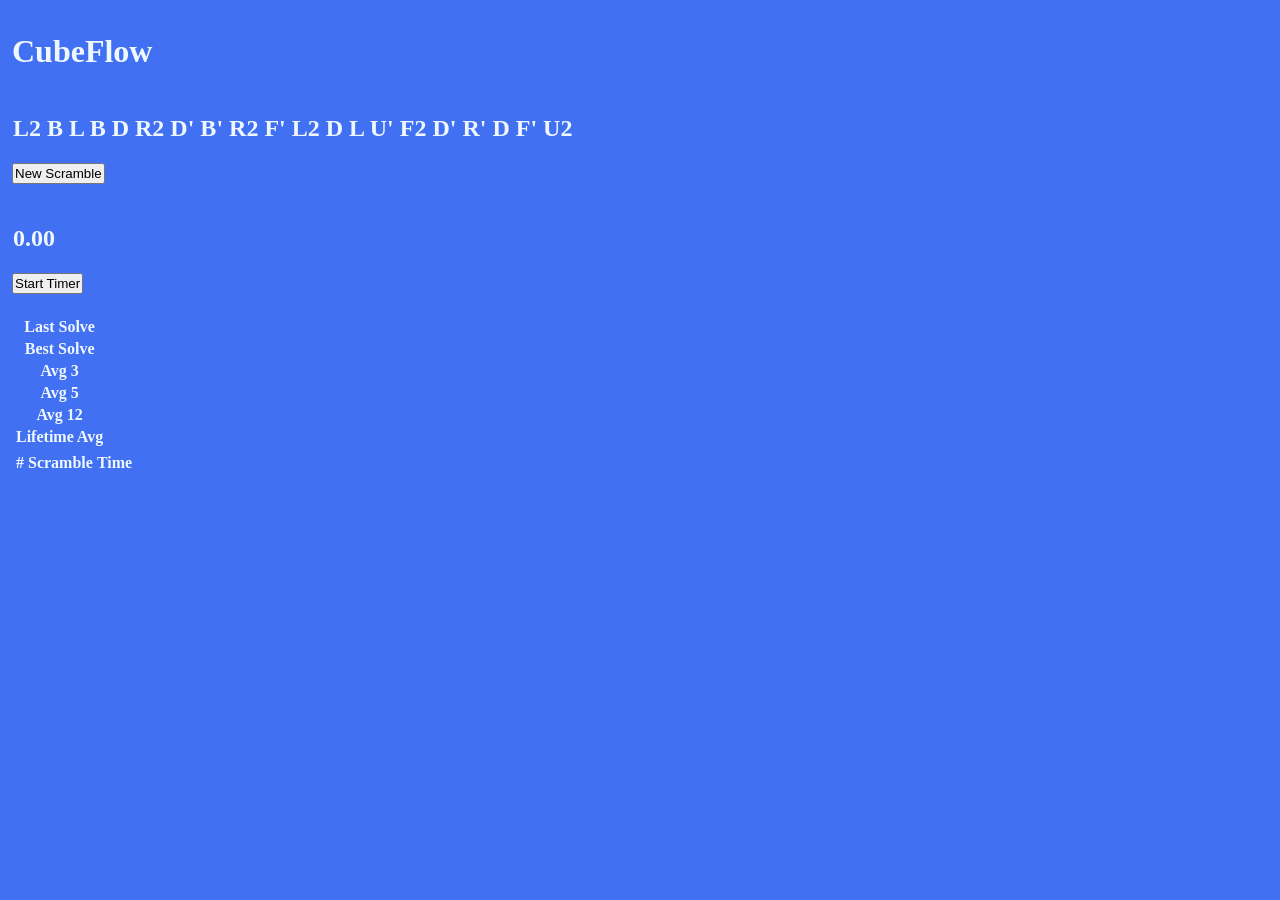
==== templates/index.html @ a4c533a3 "Deleting solves from the table now possible" ====
<!doctype html>
<html lang="en">
  <head>
    <meta charset="UTF-8" />
    <meta name="viewport" content="width=device-width, initial-scale=1.0" />
    <link rel="stylesheet" href="../static/style.css" />
    <title>Document</title>
  </head>
  <body>
    <div id="app">
      <h1>CubeFlow</h1>

      <div>
        <h2 id="scramble"></h2>
        <button onclick="generateScramble()">New Scramble</button>
      </div>

      <br />

      <div>
        <h2 id="timer">0.00</h2>
        <button id="timer_btn" onclick="toggleTimer()">Start Timer</button>
      </div>

      <br />

      <div id="stats">
        <table>
          <tbody>
            <tr>
              <th scope="row">Last Solve</th>
              <td id="last"></td>
            </tr>
            <tr>
              <th scope="row">Best Solve</th>
              <td id="best"></td>
            </tr>
            <tr>
              <th scope="row">Avg 3</th>
              <td id="avg3"></td>
            </tr>
            <tr>
              <th scope="row">Avg 5</th>
              <td id="avg5"></td>
            </tr>
            <tr>
              <th scope="row">Avg 12</th>
              <td id="avg12"></td>
            </tr>
            <tr>
              <th scope="row">Lifetime Avg</th>
              <td id="avgAll"></td>
            </tr>
          </tbody>
        </table>

        <table id="solves_tbl">
          <thead>
            <tr>
              <th>#</th>
              <th>Scramble</th>
              <th>Time</th>
            </tr>
          </thead>
          <tbody id="solves_tbl_body">
            <!-- This section is auto-filled in the 
             index.js - UpdateUI() function. -->
          </tbody>
        </table>
      </div>
    </div>

    <script src="../static/index.js"></script>
  </body>
</html>
---- static/style.css ----
* {
  padding: 1px;
}
body {
  background-color: rgb(65, 112, 242);
}

#app {
  color: aliceblue;
}
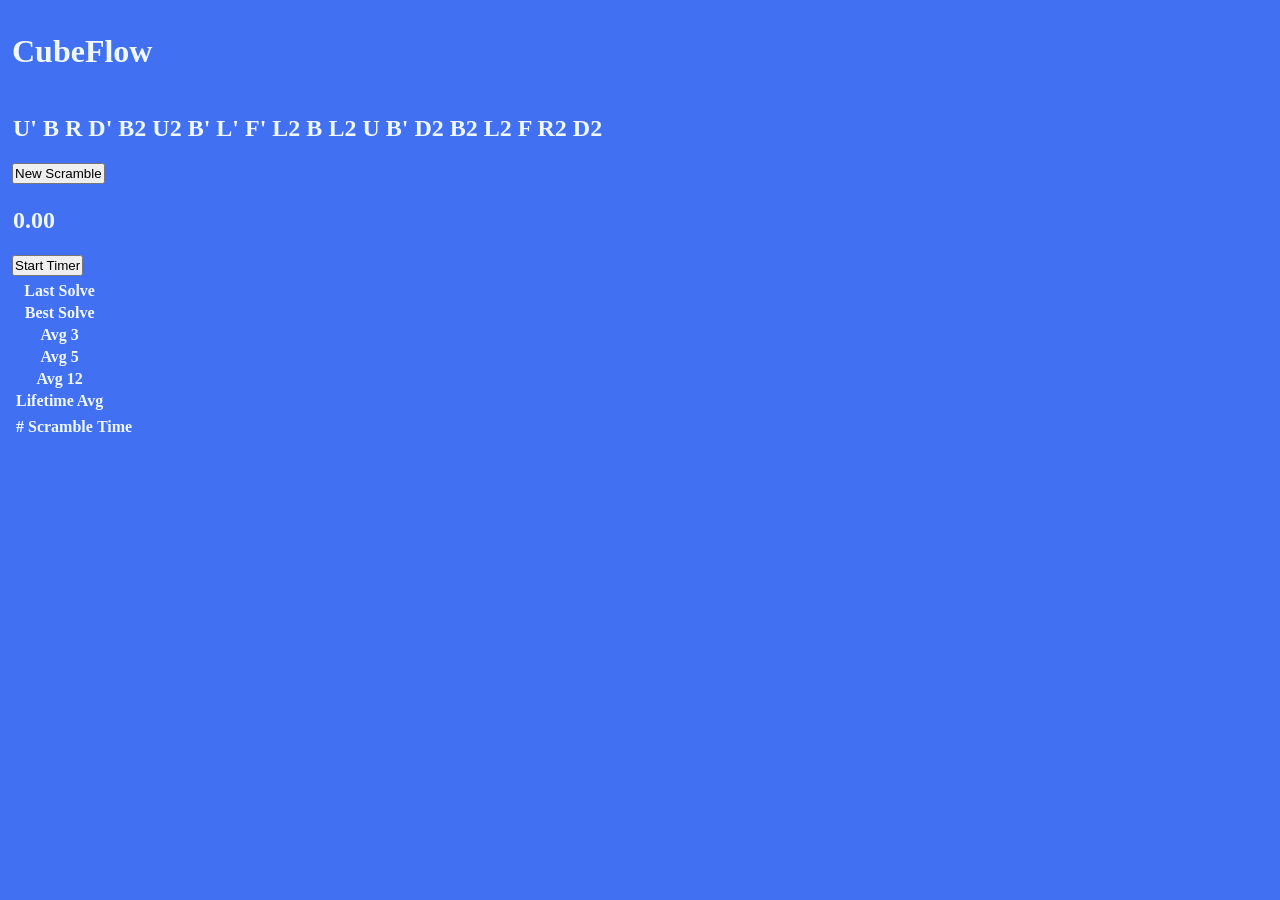
==== commit b5ee92d9: "fixed error with Last Solve display on frontend" ====
--- a/templates/index.html
+++ b/templates/index.html
@@ -15,14 +15,10 @@
         <button onclick="generateScramble()">New Scramble</button>
       </div>
 
-      <br />
-
       <div>
         <h2 id="timer">0.00</h2>
         <button id="timer_btn" onclick="toggleTimer()">Start Timer</button>
       </div>
-
-      <br />
 
       <div id="stats">
         <table>
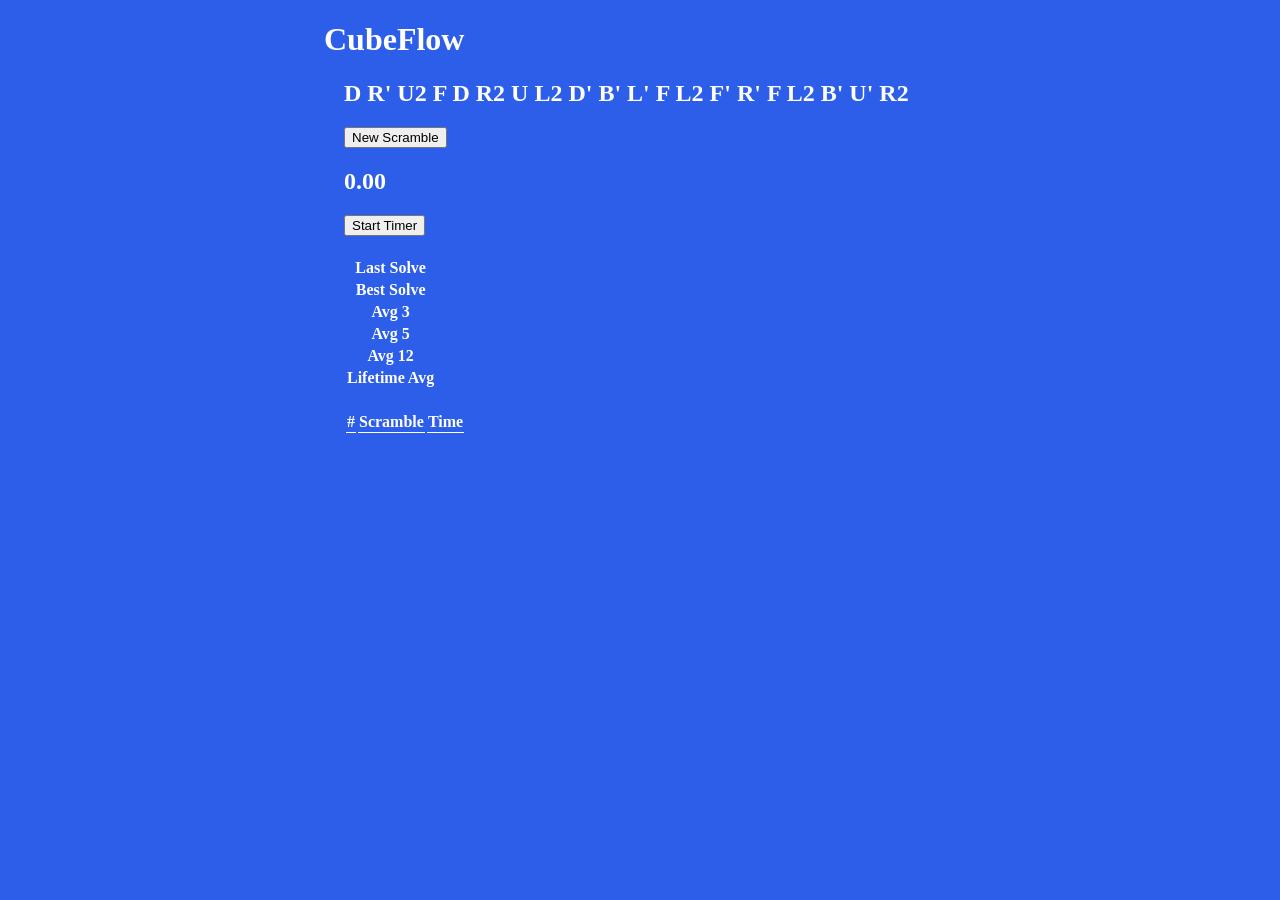
==== commit 48f92a91: "massive bugfixing" ====
--- a/templates/index.html
+++ b/templates/index.html
@@ -9,19 +9,18 @@
   <body>
     <div id="app">
       <h1>CubeFlow</h1>
-
-      <div>
+      <div id="scramble_div">
         <h2 id="scramble"></h2>
         <button onclick="generateScramble()">New Scramble</button>
       </div>
 
-      <div>
+      <div id="timer_div">
         <h2 id="timer">0.00</h2>
         <button id="timer_btn" onclick="toggleTimer()">Start Timer</button>
       </div>
 
       <div id="stats">
-        <table>
+        <table id="aggr_tbl">
           <tbody>
             <tr>
               <th scope="row">Last Solve</th>
--- a/static/style.css
+++ b/static/style.css
@@ -1,10 +1,46 @@
-* {
-  padding: 1px;
-}
 body {
-  background-color: rgb(65, 112, 242);
+  background-color: rgb(44, 94, 233);
 }
 
 #app {
-  color: aliceblue;
+  color: rgb(255, 255, 255);
+  max-width: 50%;
+  margin-left: 25%;
 }
+
+/* #stats {
+  display: flex;
+} */
+#scramble_div {
+  margin: 20px;
+}
+
+#timer_div {
+  margin: 20px;
+}
+
+#aggr_tbl {
+  margin: 20px;
+}
+
+#solves_tbl {
+  margin: 20px;
+}
+#solves_tbl th {
+  margin: 20px;
+  border-bottom: 1px solid;
+}
+#solves_tbl td {
+  padding: 3px;
+  border-right: 1px solid;
+  border-bottom: 1px solid;
+  margin: 20px;
+}
+#solves_tbl td:first-child {
+  border-left: 1px solid;
+}
+#solves_tbl td:last-child {
+  border-top: 0px;
+  border-right: 0px;
+  border-bottom: 0px;
+}
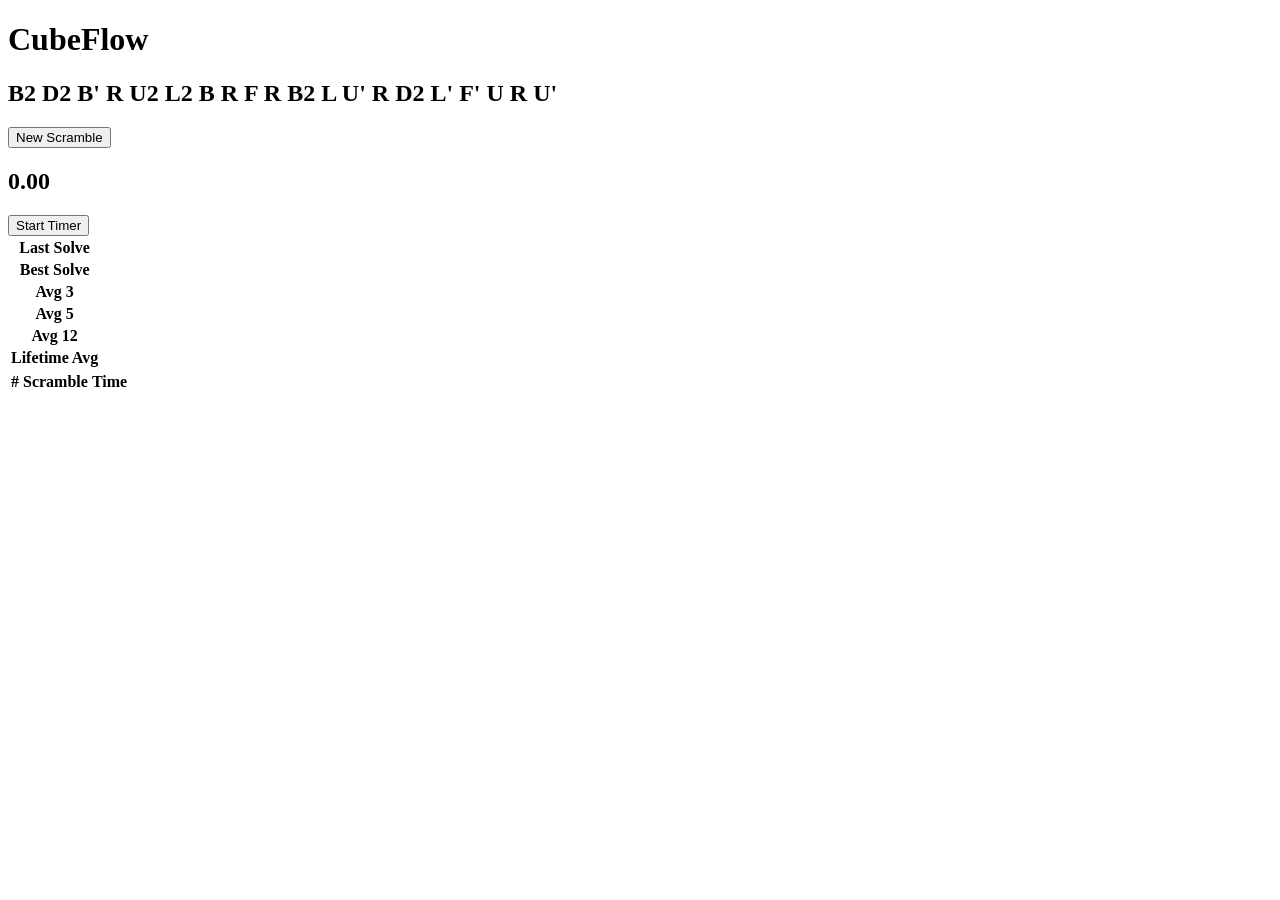
==== commit 3674f6a8: "changed how css is linked, doubt it will help but have to check" ====
--- a/templates/index.html
+++ b/templates/index.html
@@ -3,7 +3,10 @@
   <head>
     <meta charset="UTF-8" />
     <meta name="viewport" content="width=device-width, initial-scale=1.0" />
-    <link rel="stylesheet" href="../static/style.css" />
+    <link
+      rel="stylesheet"
+      href="{{ url_for('static', filename='style.css') }}"
+    />
     <title>Document</title>
   </head>
   <body>
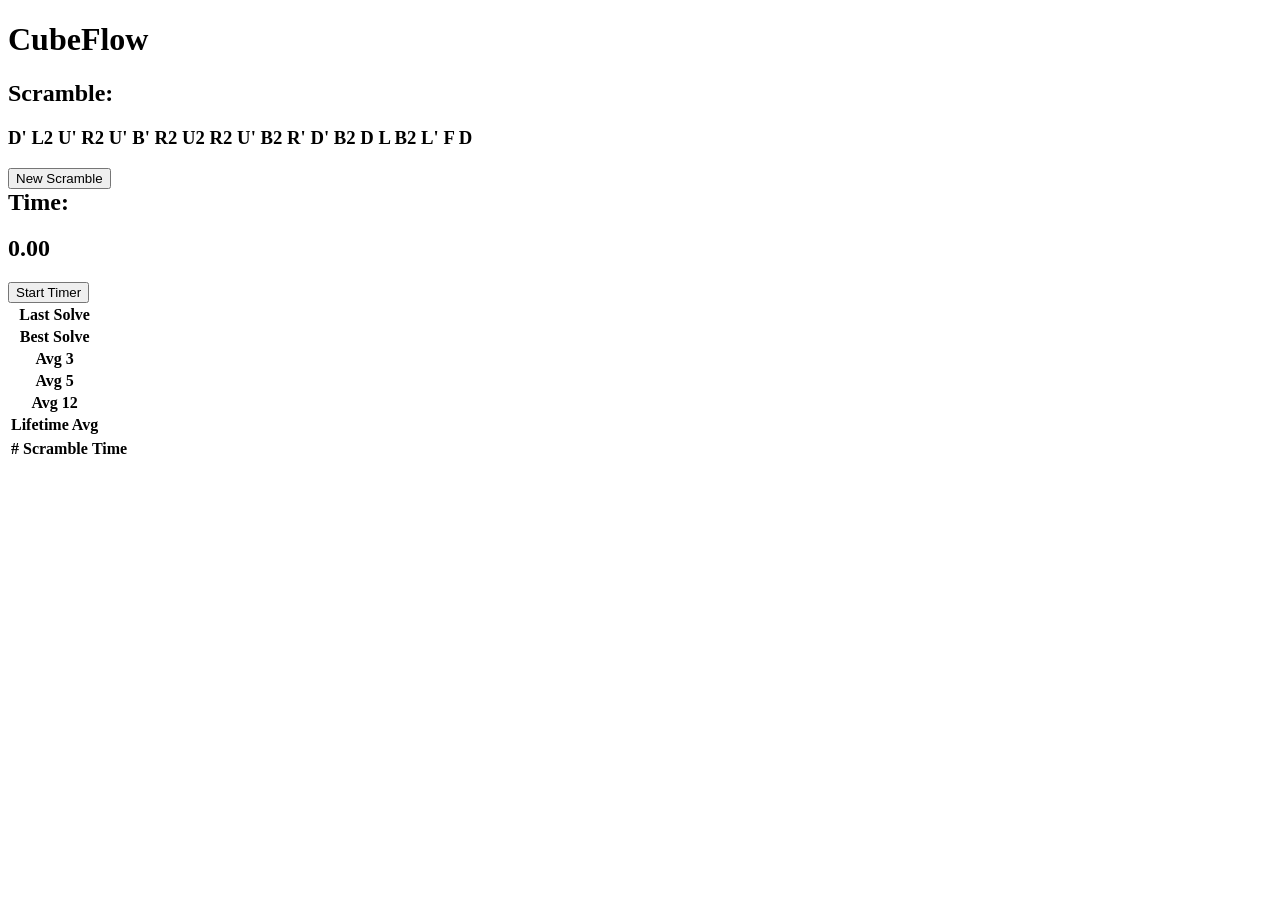
==== commit 86d00cdd: "frontend stuff. Learning CSS as we go" ====
--- a/templates/index.html
+++ b/templates/index.html
@@ -12,17 +12,20 @@
   <body>
     <div id="app">
       <h1>CubeFlow</h1>
+
       <div id="scramble_div">
-        <h2 id="scramble"></h2>
+        <h2>Scramble:</h2>
+        <h3 id="scramble"></h3>
         <button onclick="generateScramble()">New Scramble</button>
       </div>
 
       <div id="timer_div">
+        <h2 style="display: inline; padding-right: 10px">Time:</h2>
         <h2 id="timer">0.00</h2>
         <button id="timer_btn" onclick="toggleTimer()">Start Timer</button>
       </div>
 
-      <div id="stats">
+      <div id="tables">
         <table id="aggr_tbl">
           <tbody>
             <tr>
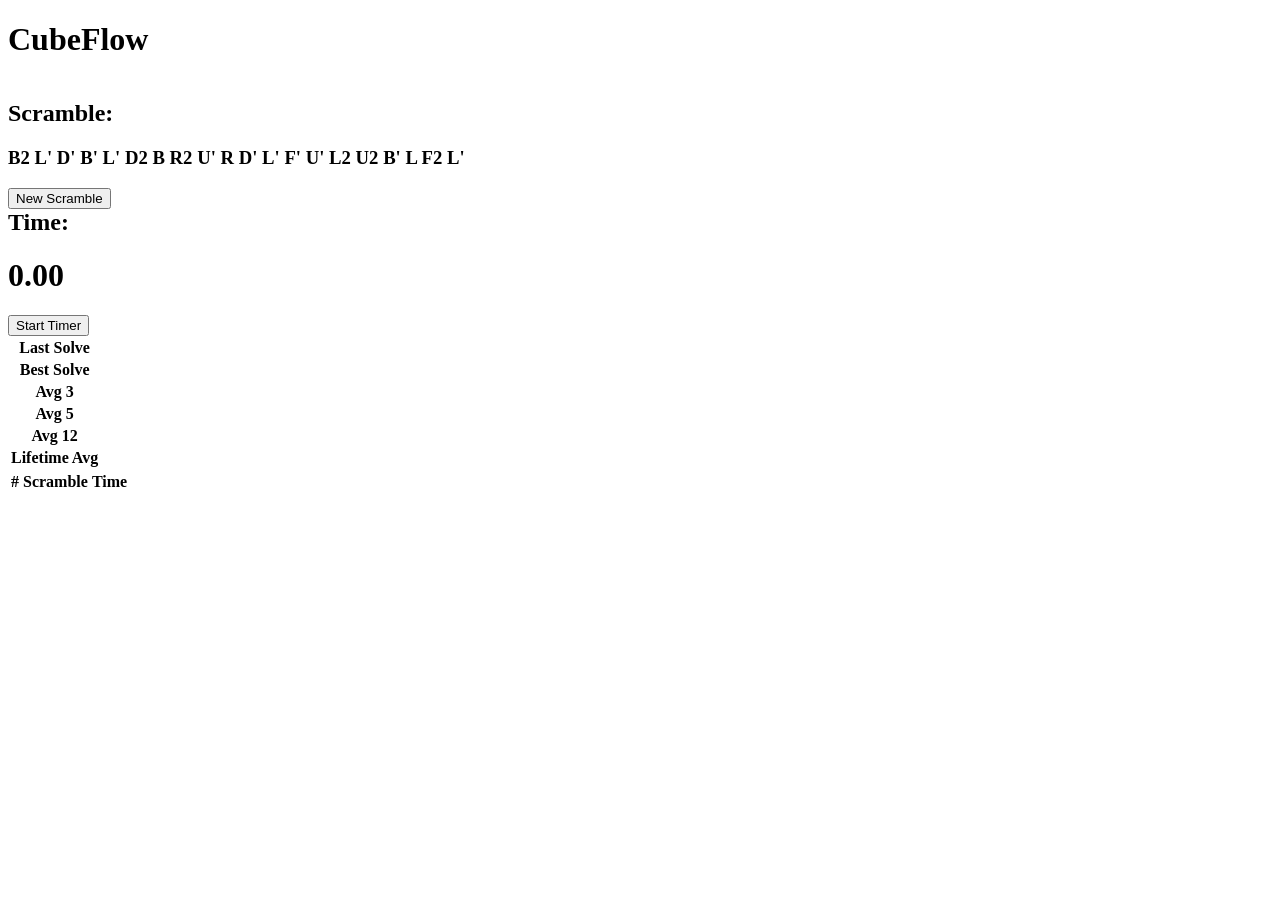
==== commit 63e7920b: "AHA! figured out a solves table thing" ====
--- a/templates/index.html
+++ b/templates/index.html
@@ -11,7 +11,7 @@
   </head>
   <body>
     <div id="app">
-      <h1>CubeFlow</h1>
+      <h1 style="padding-bottom: 20px">CubeFlow</h1>
 
       <div id="scramble_div">
         <h2>Scramble:</h2>
@@ -21,7 +21,7 @@
 
       <div id="timer_div">
         <h2 style="display: inline; padding-right: 10px">Time:</h2>
-        <h2 id="timer">0.00</h2>
+        <h1 id="timer">0.00</h1>
         <button id="timer_btn" onclick="toggleTimer()">Start Timer</button>
       </div>
 
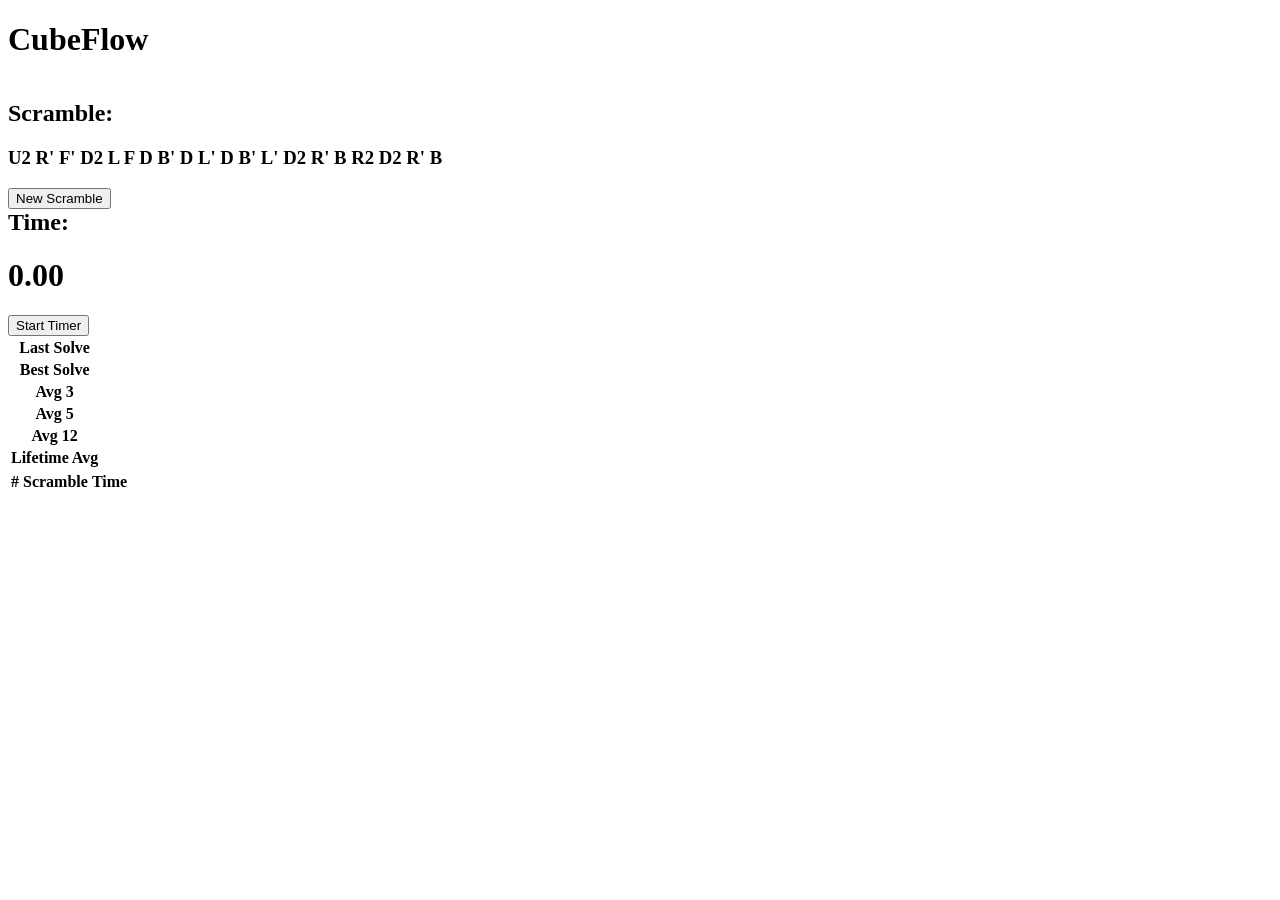
==== commit 1b0edae8: "Whoops" ====
--- a/templates/index.html
+++ b/templates/index.html
@@ -7,7 +7,7 @@
       rel="stylesheet"
       href="{{ url_for('static', filename='style.css') }}"
     />
-    <title>Document</title>
+    <title>CubeFlow</title>
   </head>
   <body>
     <div id="app">
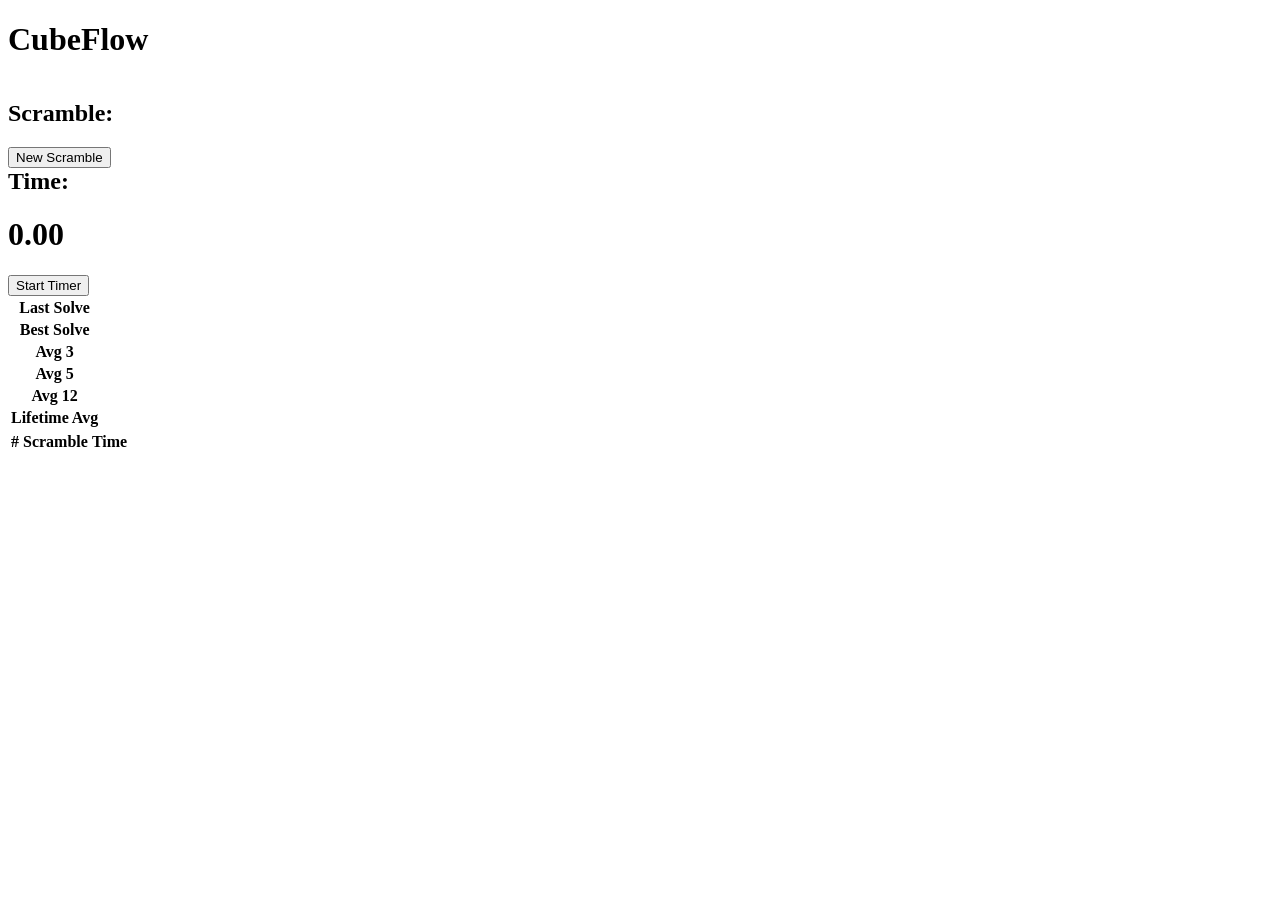
==== commit 1a56e8d1: "More frontend changes. Cleaning up the page a bit" ====
--- a/templates/index.html
+++ b/templates/index.html
@@ -15,8 +15,12 @@
 
       <div id="scramble_div">
         <h2>Scramble:</h2>
-        <h3 id="scramble"></h3>
-        <button onclick="generateScramble()">New Scramble</button>
+        <div id="scrambleRow">
+          <h3 id="scrambleText"></h3>
+          <button id="scrambleBtn" onclick="generateScramble()">
+            New Scramble
+          </button>
+        </div>
       </div>
 
       <div id="timer_div">
